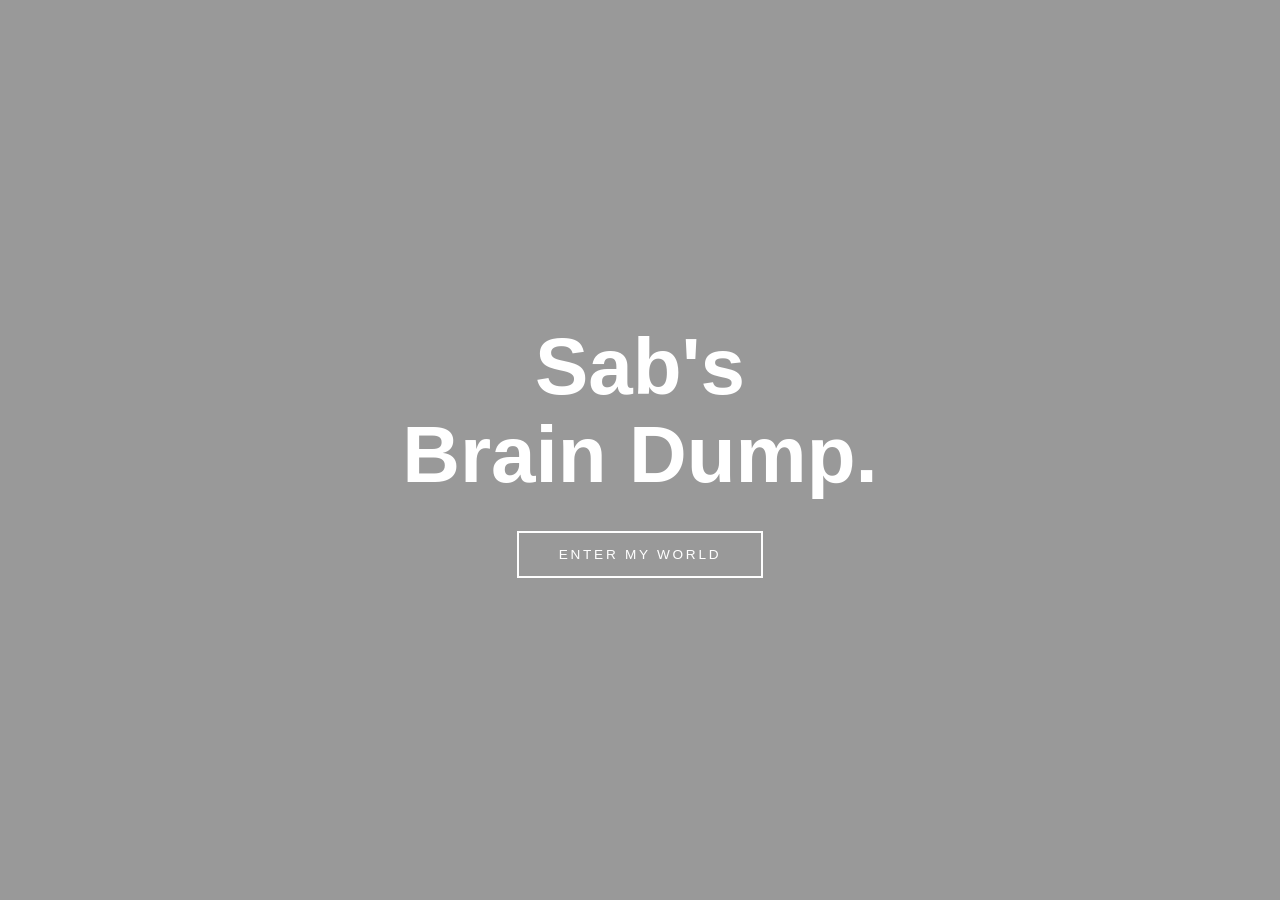
==== index.html @ dad11e1b "add homepage and styles" ====
<!DOCTYPE html>
<html lang="en">
<head>
  <meta charset="UTF-8">
  <meta name="viewport" content="width=device-width, initial-scale=1.0">
  <link rel="stylesheet" href="style.css">
  <title>Sab's Brain Dump</title>
</head>
<body class="splash">

  <video autoplay muted loop playsinline>
    <source src="hero-video.mp4" type="video/mp4">
  </video>

  <div class="splash-content">
    <h1>Sab's<br>Brain Dump.</h1>
    <a href="home.html" class="enter-button">Enter my world</a>
  </div>

</body>
</html>
---- style.css ----
* {
  margin: 0;
  padding: 0;
  box-sizing: border-box;
}

body {
  background-color: white;
  font-family: sans-serif;
}

/* ---- SPLASH PAGE ---- */

/* Makes the video fill the entire screen */
body.splash {
  height: 100vh;
  overflow: hidden;     /* Nothing to scroll — it's just the lobby */
}

body.splash video {
  position: fixed;      /* Pinned to the screen, not the page */
  top: 0;
  left: 0;
  width: 100%;
  height: 100%;
  object-fit: cover;
  z-index: 0;
}

/* Dark overlay over the video */
body.splash::after {
  content: '';
  position: fixed;
  inset: 0;
  background: rgba(0, 0, 0, 0.4);
  z-index: 1;
}

.splash-content {
  position: fixed;
  z-index: 2;           /* On top of everything */
  inset: 0;
  display: flex;
  flex-direction: column;
  align-items: center;
  justify-content: center;
  color: white;
  text-align: center;
  gap: 32px;
}

.splash-content h1 {
  font-size: 5rem;
  line-height: 1.1;
}

.enter-button {
  display: inline-block;
  padding: 14px 40px;
  border: 2px solid white;
  color: white;
  text-decoration: none;
  letter-spacing: 0.2em;
  text-transform: uppercase;
  font-size: 0.85rem;
  transition: background 0.3s;  /* Smooth hover effect */
}

.enter-button:hover {
  background: white;
  color: black;
}

/* ---- HOME PAGE ---- */

nav {
  padding: 24px 40px;
  display: flex;
  gap: 24px;
}

nav a {
  color: black;
  text-decoration: none;
}

main {
  padding: 80px 40px;
}
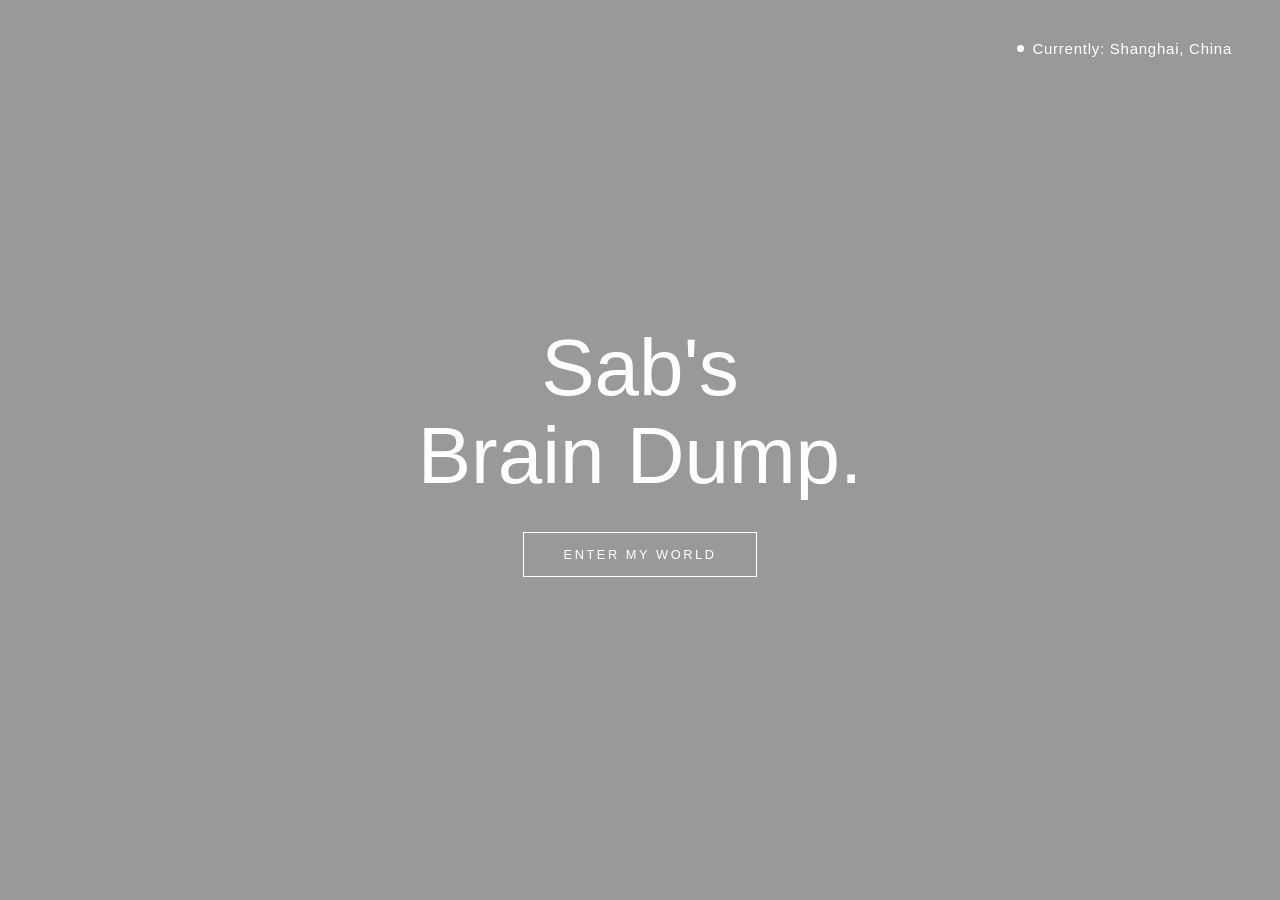
==== commit b05408e8: "rename splash to index" ====
--- a/index.html
+++ b/index.html
@@ -3,19 +3,24 @@
 <head>
   <meta charset="UTF-8">
   <meta name="viewport" content="width=device-width, initial-scale=1.0">
-  <link rel="stylesheet" href="style.css">
+  <link rel="stylesheet" href="css/style.css">
   <title>Sab's Brain Dump</title>
 </head>
 <body class="splash">
 
   <video autoplay muted loop playsinline>
-    <source src="hero-video.mp4" type="video/mp4">
+    <source src="visual-media/hero-video.mp4" type="video/mp4">
   </video>
 
   <div class="splash-content">
     <h1>Sab's<br>Brain Dump.</h1>
-    <a href="home.html" class="enter-button">Enter my world</a>
+    <a href="about-me.html" class="enter-button">Enter my world</a>
+  </div>
+
+  <div class="splash-location">
+    <span class="location-dot"></span>
+    Currently: Shanghai, China
   </div>
 
 </body>
-</html>+</html>
--- a/css/style.css
+++ b/css/style.css
@@ -0,0 +1,126 @@
+/*
+/* ============================================
+   BASE — applies to every page
+   ============================================ */
+
+* {
+  margin: 0;
+  padding: 0;
+  box-sizing: border-box;
+}
+
+body {
+  background-color: white;
+  font-family: sans-serif;
+  color: #111;
+}
+
+
+/* ============================================
+   SPLASH PAGE
+   ============================================ */
+
+body.splash {
+  height: 100vh;
+  overflow: hidden;
+}
+
+/* The video fills the whole screen like wallpaper */
+body.splash video {
+  position: fixed;
+  top: 0;
+  left: 0;
+  width: 100%;
+  height: 100%;
+  object-fit: cover;
+  z-index: 0;
+}
+
+/* A dark layer sits on top of the video to make text readable */
+body.splash::after {
+  content: '';
+  position: fixed;
+  inset: 0;
+  background: rgba(0, 0, 0, 0.4);
+  z-index: 1;
+}
+
+/* The title and button float above everything */
+.splash-content {
+  position: fixed;
+  inset: 0;
+  z-index: 2;
+  display: flex;
+  flex-direction: column;
+  align-items: center;
+  justify-content: center;
+  color: white;
+  text-align: center;
+  gap: 32px;
+}
+
+.splash-content h1 {
+  font-size: 5rem;
+  line-height: 1.1;
+  font-weight: normal;
+}
+
+.enter-button {
+  display: inline-block;
+  padding: 14px 40px;
+  border: 1px solid white;
+  color: white;
+  text-decoration: none;
+  letter-spacing: 0.2em;
+  text-transform: uppercase;
+  font-size: 0.8rem;
+  transition: background 0.3s, color 0.3s;
+}
+
+.enter-button:hover {
+  background: white;
+  color: black;
+}
+
+/* ============================================
+   SPLASH LOCATION TAG
+   ============================================ */
+
+.splash-location {
+  position: fixed;
+  top: 40px;
+  right: 48px;
+  z-index: 2;
+  color: white;
+  font-size: 15px;
+  letter-spacing: 0.05em;
+  display: flex;
+  align-items: center;
+  gap: 8px;
+}
+
+.location-dot {
+  width: 7px;
+  height: 7px;
+  border-radius: 50%;
+  background: white;
+  display: inline-block;
+}
+
+body.page nav {
+  padding: 28px 48px;
+  display: flex;
+  gap: 28px;
+  border-bottom: 1px solid #eee;
+}
+
+body.page nav a {
+  color: #111;
+  text-decoration: none;
+  font-size: 14px;
+  letter-spacing: 0.05em;
+}
+
+body.page nav a:hover {
+  text-decoration: underline;
+}
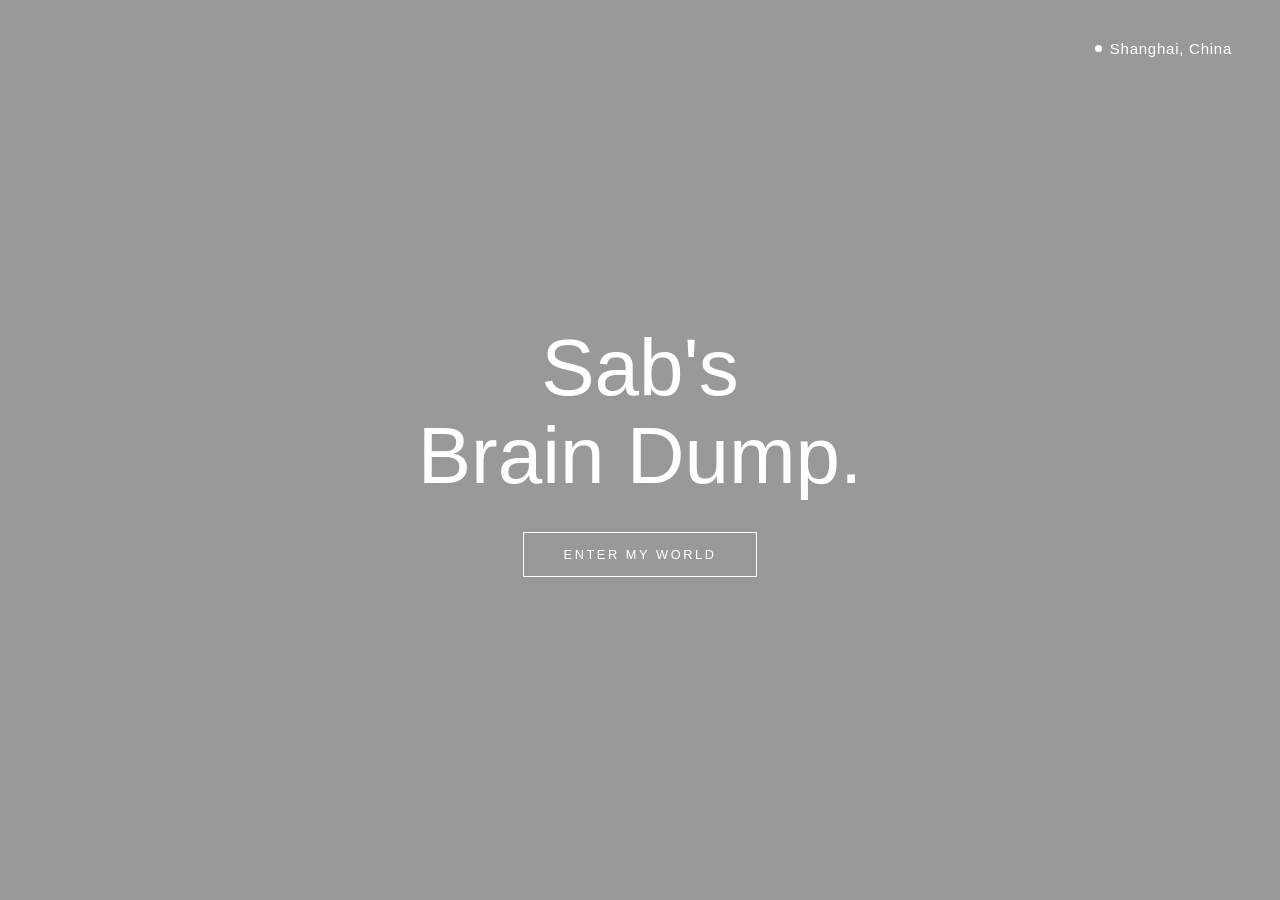
==== commit debb079d: "layout and design updates" ====
--- a/index.html
+++ b/index.html
@@ -19,7 +19,7 @@
 
   <div class="splash-location">
     <span class="location-dot"></span>
-    Currently: Shanghai, China
+    Shanghai, China
   </div>
 
 </body>
